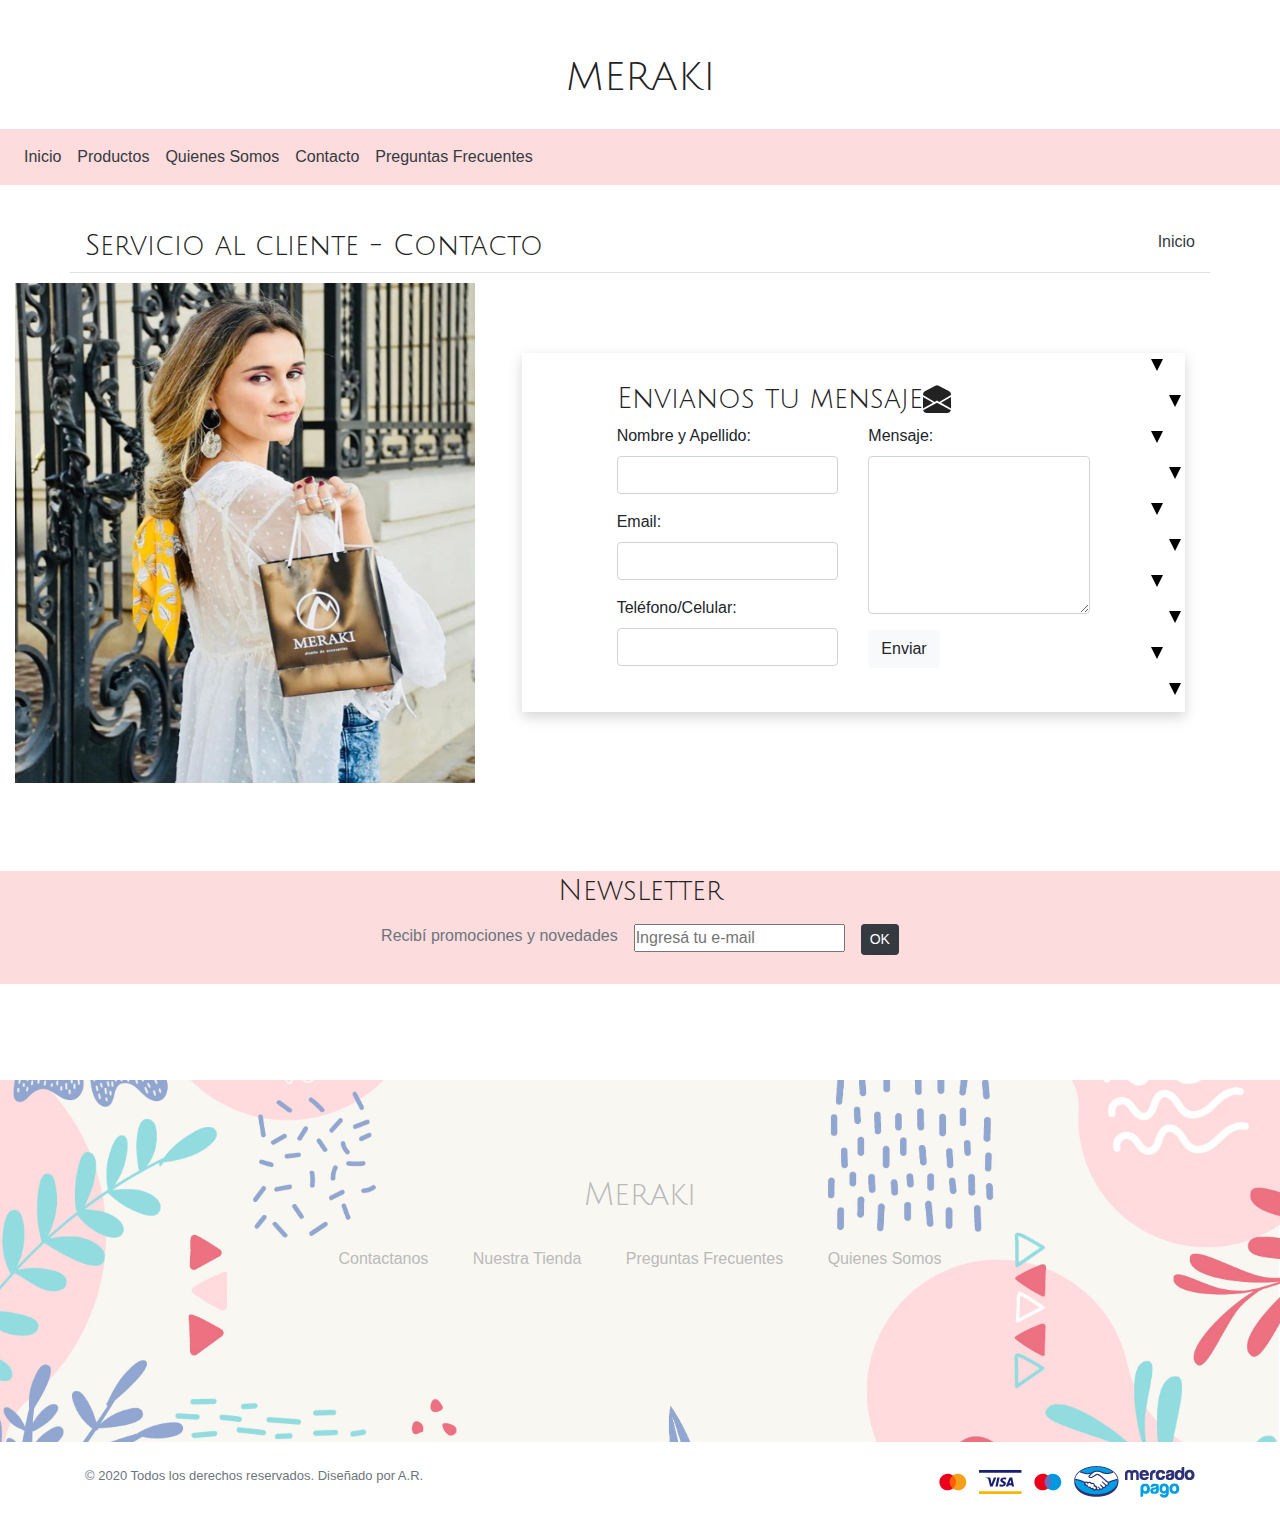
==== contacto.html @ 8ab7b9c4 "merakisgo" ====
<!DOCTYPE html>
<html lang="en">
<head>
	<meta charset="UTF-8">
	<title>CONTACTO MERAKI</title>
	<link rel="stylesheet" href="estilos.css">
	<meta name="keywords" content="moda, accesorios, collares, aros, pulseras, bufandas, anillos, ropa, vestidos, remeras">
	<meta name="description" content="Visitá la Tienda Oficial Meraki Accesorios de moda en Argentina. Conocé nuestra Colección y comprá online. Hacé tu pedido, pagalo online y recibilo donde quieras.">
	<meta name="viewport" content="width=device-width, initial-scale=1"/>
	<link rel="stylesheet" href="https://stackpath.bootstrapcdn.com/bootstrap/4.5.2/css/bootstrap.min.css" integrity="sha384-JcKb8q3iqJ61gNV9KGb8thSsNjpSL0n8PARn9HuZOnIxN0hoP+VmmDGMN5t9UJ0Z" crossorigin="anonymous">
	<link rel="stylesheet" href="https://use.fontawesome.com/releases/v5.7.0/css/all.css" integrity="sha384-lZN37f5QGtY3VHgisS14W3ExzMWZxybE1SJSEsQp9S+oqd12jhcu+A56Ebc1zFSJ" crossorigin="anonymous">
	<link href="https://fonts.googleapis.com/css2?family=Julius+Sans+One&display=swap" rel="stylesheet">
</head>
<body style="height:1500px">
  <section>
    <header class="container-top fixed-top">
      <div class="container">
        <div class="row">
          <div class=" col-6 text-left fontsize-cell">
            <p class="text-gray-300"></p>
          </div>
          <div class="col-6 text-right">
            <ul class="list-inline font-size-lg">
              <li class="list-inline-item">
                <a class="text-gray-300" href="productos.html #buscar">
                  <i class="fas fa-search"></i>
                </a>
              </li>
              <li class="list-inline-item">
                <a class="text-gray-300" href="">
                  <i class="fas fa-user"></i>
                </a>
              </li>
              <li class="list-inline-item">
                <a class="text-gray-300" href="https://api.whatsapp.com/send?phone=[54][3854728138]">
                  <i class="fas fa-shopping-cart"></i>
                </a>
              </li>
            </ul>
          </div>
        </div>
      </div>  
      <div class="jumbotron-fluid text-center">
        <a href="index.html" style="text-decoration:none"><h1>MERAKI</h1></a>
      </div>
      <nav class="navbar navbar-small navbar-expand-sm navbar-dark nav-fill" style="background-color:  #fcdcdc;">
      <button class="navbar-toggler" type="button" data-toggle="collapse" data-target="#collapsibleNavbar">
      <span class="navbar-toggler-icon"></span>
      </button>
        <div class="collapse navbar-collapse justify-content-left" id="collapsibleNavbar">
          <ul class="navbar-nav">
            <li class="nav-item">
             <a class="nav-link text-dark text-dark-font" href="index.html">Inicio</a>
            </li>
            <li class="nav-item">
             <a class="nav-link text-dark text-dark-font" href="productos.html">Productos</a>
            </li>
            <li class="nav-item">
             <a class="nav-link text-dark text-dark-font" href="quienessomos.html">Quienes Somos</a>
            </li>
            <li class="nav-item">
             <a class="nav-link text-dark text-dark-font" href="contacto.html">Contacto</a>
            </li>
            <li class="nav-item">
             <a class="nav-link active text-dark text-dark-font" href="preguntasfrecuentes.html">Preguntas Frecuentes</a>
            </li>
          </ul>
        </div>  
      </nav>
    </header>
  </section>
  <section>
    <div class="row-fluid">
      <div class="container container-top-faq">
        <div class="row title-container border-bottom">
          <div class="col-lg-8">
            <h3>Servicio al cliente - Contacto</h3>
          </div>
          <div class="col-lg-4">
            <div class="breadcrumbs m-top-xs">
              <a class="breadcrumb-crumb text-dark" href="index.html">Inicio</a>
            </div>
          </div>
        </div>
      </div>
      <div class="container-fluid">
        <div class="row">
          <div class="col-lg-4 col-sm-12 col-xs-12 container-top">
            <img class="imagen-contacto" src="media/bg/publicidad.png" width="460" height="500" class="ml-5">
          </div>
          <div class="col-lg-8 col-sm-12 col-xs-12">
            <div>  
              <form action="/contactenos" method="post" class="contact-form-box bg-cover bg-cover-contacto" enctype="multipart/form-data" style="background-image: url(media/bg/falling-triangles.svg)">
                <fieldset>
                  <div class="clearfix">
                  <div class="container-fluid">
                    <h3>Envianos tu mensaje<svg width="1em" height="1em" viewBox="0 0 16 16" class="bi bi-envelope-open-fill" fill="currentColor" xmlns="http://www.w3.org/2000/svg">
                    <path d="M8.941.435a2 2 0 0 0-1.882 0l-6 3.2A2 2 0 0 0 0 5.4v.313l6.709 3.933L8 8.928l1.291.717L16 5.715V5.4a2 2 0 0 0-1.059-1.765l-6-3.2zM16 6.873l-5.693 3.337L16 13.372v-6.5zm-.059 7.611L8 10.072.059 14.484A2 2 0 0 0 2 16h12a2 2 0 0 0 1.941-1.516zM0 13.373l5.693-3.163L0 6.873v6.5z"/>
                    </svg></h3>
                    <div class="clearfix">
                  <div class="row">
                    <div class="col-lg-6 col-xs-12 col-sm-12">
                      <div class="form-group">
                        <label for="usr">Nombre y Apellido:</label>
                        <input type="text" class="form-control" id="usr" name="username" required="requiered">
                      </div>
                    <div class="form-group">
                      <label for="email">Email:</label>
                      <input type="email" class="form-control" id="email" required="requiered">
                    </div>
                    <div class="form-group">
                      <label for="tel">Teléfono/Celular:</label>
                      <input type="number" class="form-control" id="telefono">
                    </div>
                  </div>
                  <div class="col-lg-6 col-xs-12 col-sm-12">
                    <div class="form-group">
                      <label for="comment">Mensaje:</label>
                      <textarea class="form-control" rows="6" id="comment" name="text"></textarea>
                    </div>
                  <div>  
                  <button type="submit" class="btn btn-light">Enviar</button>
                </fieldset>  
              </form>        
            </div>
          </div>
        </div>
      </div>
    </div>   
  </section>  
        <br>
        <br>
        <br>

  <section>
    <div style="background:#fcdcdc !important" class="container-fluid container-fluid-xs mt-3 pt-1 pb-1">
      <h3 class="text-center">Newsletter</h3>
      <form action="index_submit" method="get" accept-charset="utf-8">
        <div class="d-flex d-flex justify-content-center mb-3">
          <span class="d-sm-flex">
            <div class="p-2 text-muted">
              <label for="newsletter">Recibí promociones y novedades</label>
            </div>  
            <div class="p-2">
              <input type="email" placeholder="Ingresá tu e-mail" autocapitalize="off" autocorrect="off" spellcheck="false" name="email" id="newsletter" title="Suscríbase a nuestras noticias">
            </div>
            <div class="p-2">
              <input type="submit" class="btn btn-dark btn-sm" value="OK">
            </div>
          </span>
        </div>
      </form>
    </div>
  </section>

  <br> 
  <br>
  <br>
  <br>

  <section>
    <footer>
	   <div class="py-12 bg-dark bg-cover-footer" style="background-image: url(media/bg/fondodepagina.jpg)">
        <div class="container">
          <div class="row">
            <div class="col-12 text-center">
              <a class="text-gray-300" href="index.html"><h2 class="mb-7 text-gray-300">Meraki</h2></a>
              <ul class="list-inline mb-7">
                <li class="list-inline-item px-3">
                  <a class="text-gray-300" href="mailto:merakisde@gmail.com">Contactanos</a>
                </li>
                <li class="list-inline-item px-3">
                  <a class="text-gray-300" href="https://www.google.com.ar/maps/place/Avellaneda+312,+G4202+AHF,+Santiago+del+Estero/@-27.786894,-64.2597178,17z/data=!4m13!1m7!3m6!1s0x943b52111e629b5f:0x91a728a4f96e6162!2sAvellaneda+312,+G4202+AHF,+Santiago+del+Estero!3b1!8m2!3d-27.786894!4d-64.2575291!3m4!1s0x943b52111e629b5f:0x91a728a4f96e6162!8m2!3d-27.786894!4d-64.2575291">Nuestra Tienda</a>
                </li>
                <li class="list-inline-item px-3">
                  <a class="text-gray-300" href="preguntasfrecuentes.html">Preguntas Frecuentes</a>
                </li>
                <li class="list-inline-item px-3">
                  <a class="text-gray-300" href="quienessomos.html">Quienes Somos</a>
                </li>
              </ul>
              <ul class="list-inline font-size-lg">
                <li class="list-inline-item">
                  <a class="text-gray-300" href="https://www.facebook.com/luu.salto.75">
                    <i class="fab fa-facebook"></i>
                  </a>
                </li>
                <li class="list-inline-item">
                  <a class="text-gray-300" href="#!">
                    <i class="fab fa-youtube"></i>
                  </a>
                </li>
                <li class="list-inline-item">
                  <a class="text-gray-300" href="#!">
                    <i class="fab fa-twitter"></i>
                  </a>
                </li>
                <li class="list-inline-item">
                  <a class="text-gray-300" href="https://www.instagram.com/meraki.sgo/">
                    <i class="fab fa-instagram"></i>
                  </a>
                </li>
                <li class="list-inline-item">
                  <a class="text-gray-300" href="https://api.whatsapp.com/send?phone=[54][3854728138]">
                    <i class="fab fa-whatsapp"></i>
                  </a>
                </li>
              </ul>

            </div>
          </div>
        </div>
      </div>


      <div class="py-6">
        <div class="container">
          <div class="row">
            <div class="col">

              <!-- Copyright -->
              <p class="mb-3 mb-md-0 font-size-xxs text-muted">
                © 2020 Todos los derechos reservados. Diseñado por A.R.
              </p>

            </div>
            <div class="col-auto">

              <!-- Payment methods -->
              <img class="footer-payment" src="media/pagos/mastercard.svg" alt="...">
              <img class="footer-payment" src="media/pagos/visa.svg" alt="...">
              <img class="footer-payment" src="media/pagos/maestro.svg" alt="...">
              <img class="footer-payment" src="media/pagos/mercadopago.png" alt="...">
       
            </div>
          </div>
        </div>
      </div>
    </footer>
  </section>


	<script src="https://code.jquery.com/jquery-3.5.1.slim.min.js" integrity="sha384-DfXdz2htPH0lsSSs5nCTpuj/zy4C+OGpamoFVy38MVBnE+IbbVYUew+OrCXaRkfj" crossorigin="anonymous"></script>
	<script src="https://cdn.jsdelivr.net/npm/popper.js@1.16.1/dist/umd/popper.min.js" integrity="sha384-9/reFTGAW83EW2RDu2S0VKaIzap3H66lZH81PoYlFhbGU+6BZp6G7niu735Sk7lN" crossorigin="anonymous"></script>
	<script src="https://stackpath.bootstrapcdn.com/bootstrap/4.5.2/js/bootstrap.min.js" integrity="sha384-B4gt1jrGC7Jh4AgTPSdUtOBvfO8shuf57BaghqFfPlYxofvL8/KUEfYiJOMMV+rV" crossorigin="anonymous"></script>
</body>
</html>
---- estilos.css ----
* {
	margin: 0px;
	padding: 0px;
}

body { 
	margin-bottom:0;
    padding: 0px 0 0 0;

}

header {
    background: #fff;
}

h1 {
	font-family: 'Julius Sans One', sans-serif;
	text-decoration: none;
	list-style: none;
	color: black;
	position:relative;
}

h2, h3 {
	font-family: 'Julius Sans One', sans-serif;
}


/* menu */ 


.jumbotron-fluid {
	padding-bottom: 20px;
}

.nav-link {
	color: #495057;
}

a {
	color: #495057;
}

@media (max-width: 769px){
.navbar-small {
    background-color: #fcdcdc!important;
}
}

.text-dark-font {
    font-size: 1rem;
}

nav li:hover {
    transform: scale(1.1,1.1);
}


@media only screen and (min-width: 771px){
li .dropdown-menu {
    background: #fcdcdc;
    min-width: 260px;
}
}






/*carousel*/ 

.container-top {
	padding-top: 10px;
} 
 
section .carousel-indicators li {
width: 10px;
height: 10px;
border-radius: 100%;
} 

.carousel-inner img {
    width: 100%;
    height: 100%;
  }








/* newsletter */

@media (max-width: 768px){
	.container-fluid-xs h3{
		font-size: 20px;
	}
}






/*pagina principal*/ 

.bg-cover-principal {
    background-repeat: no-repeat!important;
    background-position: center center!important;
    background-size: cover!important;
}

.justify-content-end {
    justify-content: flex-end!important;
}

.card-bg {
    position: absolute;
    top: 0;
    left: 0;
    width: 100%;
    height: 100%;
    overflow: hidden;
} 

.card-bg-img {
    position: absolute;
    top: 0;
    left: 0;
    width: calc(100% + .25rem);
    height: 100%;
    transition: all .2s ease-in-out;
    transition-property: transform;
}


.card-bg~* {
    z-index: 1;
}
.card>* {
    flex-shrink: 0;
}

.card-lg .card-body, .card-lg .card-footer {
    padding: 2rem;
}
.m-6 {
    margin: 1.5rem!important;
}
.bg-white {
    background-color: #fff!important;
}

.btn-link {
    text-decoration: none;
}

.display-4 {
    font-size: 3.75rem;
    font-weight: 500;
    line-height: 1.2;
}

div .card-body-medio {  
	flex: 0 0 auto;
}


.fontsize-cell {
    font-size: 1rem;
}

@media (max-width: 768px){
.fontsize-cell {
    font-size: 0.7rem;
}
}


.container-top-index {
    padding-top: 25px;
}






/*quienes somos*/ 
.card-body-font {
	font-size: 1.1rem;
	text-align: justify;
}

.card-nosotros {
	width: 400px;
}

@media (max-width: 768px){
.card-group .card {
    width: 350px;
}
}

@media (max-width: 768px){
.clearfix .card {
    width: 300px;
}
}


/*contacto*/ 

.contact-form-box {
    padding: 30px 80px 30px 80px;
    margin: 80px 80px 30px 80px;
    -webkit-box-shadow: rgba(0,0,0,0.17) 0 5px 13px;
    -moz-box-shadow: rgba(0,0,0,0.17) 0 5px 13px;
    box-shadow: rgba(0,0,0,0.17) 0 5px 13px;
}

@media (max-width: 768px){
.contact-form-box {
    padding: 30px 0 20px 10px;
    margin: 20px 0px 0px 0px;
}
}

.contact-form-box {
	background: repeat-y right top white;
	background-image color: #DFDBE5;
}

@media (max-width: 768px){
.imagen-contacto {
    height: 100%;
    width: 100%;
}
}


/*productos*/ 

.caption h3, .caption .price-mob {
    font-size: 0.95rem;
}

h1, h2, h3, h4, h5, h6 {
    color: #222222;
}

.product-block .caption {
	min-height: 150px;
}


.caption h3 a {
	color: #8a8a8a;
}

.caption .price-mob {
	color: #8a8a8a;
}

h3 a {
	color: #8a8a8a;
}



/*faq*/

@media (max-width: 979px) and (min-width: 768px){
.row-fluid {
    width: 100%;
}
}

.container-top-faq {
    padding-top: 230px;
} 

@media (max-width: 767px){
.title-container {
    text-align: center;
}
}

.texto {
    text-align: justify;
    margin-top: 50px;
}

.breadcrumbs {
    text-align: right;
}

@media (max-width: 767px){
.breadcrumbs {
    padding: 0 0 10px 0;
    text-align: center;
}
}


/*footer*/
.bg-cover-footer {
	background-size: cover;
	background-position: center center;
}

.pb-12, .py-12 {
    padding-bottom: 6rem!important;
}
.pt-12, .py-12 {
    padding-top: 6rem!important;
	}

.mb-7, .my-7 {
    margin-bottom: 2rem!important;
}

.list-inline {
    padding-left: 0;
    list-style: none;
}

.font-size-lg {
    font-size: 1.125rem!important;
}
.list-inline {
    padding-left: 0;
    list-style: none;
}
dl, ol, ul {
    margin-bottom: 1.5rem;
}
dl, ol, ul {
    margin-top: 0;
    margin-bottom: 1rem;
}
.text-gray-300 {
    color: #bababa!important;
}
a {
    transition: all .1s ease-in-out;
    transition-property: color;
}
a {
    color: #ff6f61;
    text-decoration: none;
    background-color: transparent;
}

.font-size-xxs {
    font-size: .8125rem!important;
}
.text-muted {
    color: #767676!important;
}
@media (min-width: 768px)
.mb-md-0, .my-md-0 {
    margin-bottom: 0!important;
}
.mb-3, .my-3 {
    margin-bottom: .75rem!important;
}
p {
    margin-top: 0;
    margin-bottom: 1.5rem;
}

p {
    display: block;
    margin-block-start: 1em;
    margin-block-end: 1em;
    margin-inline-start: 0px;
    margin-inline-end: 0px;
}

.col-auto {
    flex: 0 0 auto;
    width: auto;
    max-width: 100%;
}

.pb-6, .py-6 {
    padding-bottom: 1.5rem!important;
}
.pt-6, .py-6 {
    padding-top: 1.5rem!important;
}
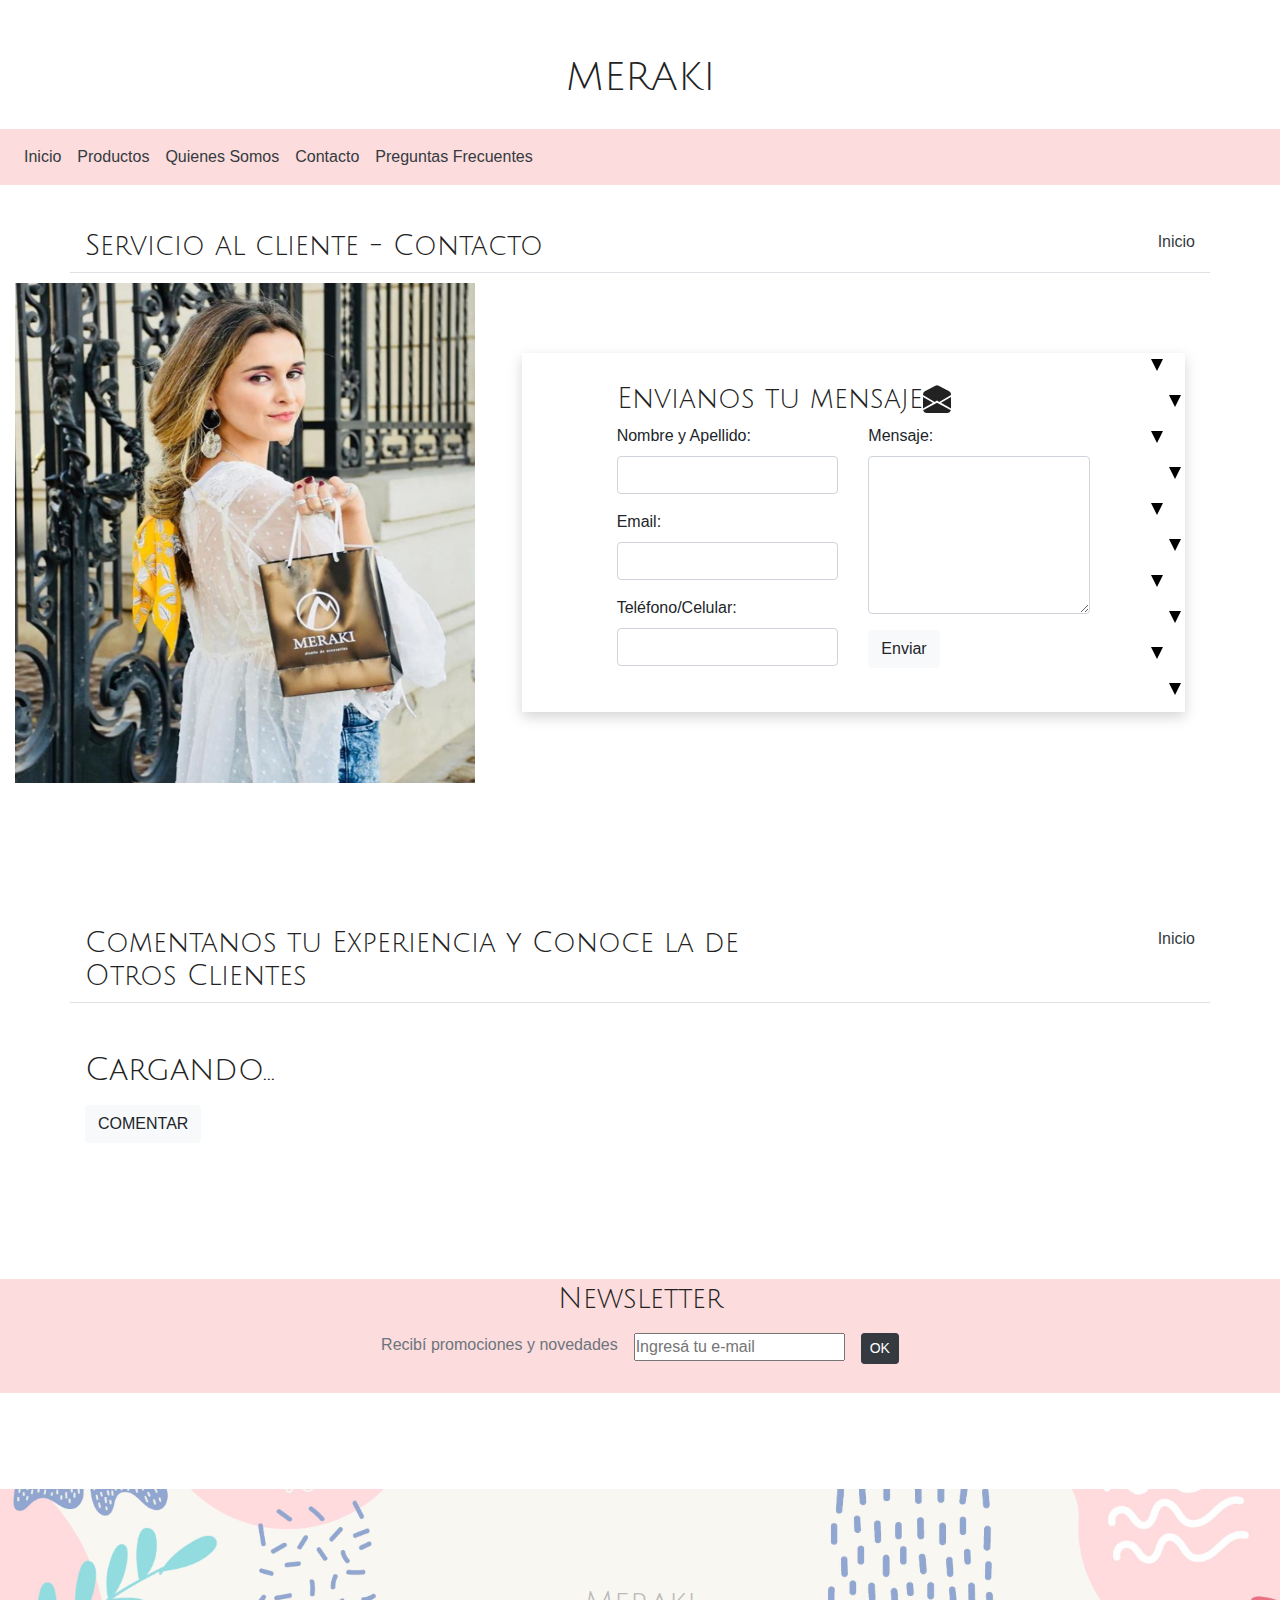
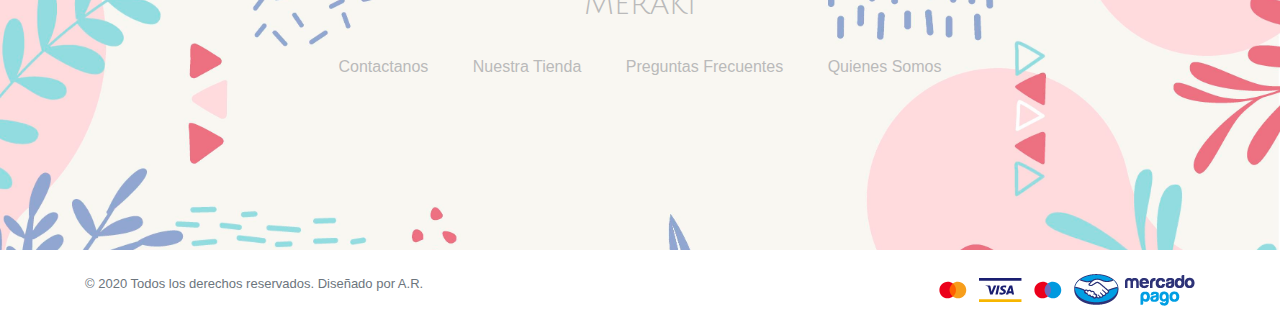
==== commit 92c257f4: "js" ====
--- a/contacto.html
+++ b/contacto.html
@@ -22,7 +22,7 @@
           <div class="col-6 text-right">
             <ul class="list-inline font-size-lg">
               <li class="list-inline-item">
-                <a class="text-gray-300" href="productos.html #buscar">
+                <a class="text-gray-300" href="productos.html#buscar">
                   <i class="fas fa-search"></i>
                 </a>
               </li>
@@ -128,10 +128,45 @@
       </div>
     </div>   
   </section>  
+  <br>
+  <br>
+  <br>
+  <section>
+  <br>
+  <br>
+  <br>
+    <div class="row-fluid">
+      <div class="container">
+        <div class="row title-container border-bottom">
+          <div class="col-lg-8">
+            <h3>Comentanos tu Experiencia y Conoce la de Otros Clientes</h3>
+          </div>
+          <div class="col-lg-4">
+            <div class="breadcrumbs m-top-xs">
+              <a class="breadcrumb-crumb text-dark" href="index.html">Inicio</a>
+            </div>
+          </div>
+        </div>
         <br>
         <br>
+      <p id="mensajeGenerado"></p>
+      <button id="bPublicacion" class="btn btn-light">COMENTAR</button>
+      <br>
+      <br>
+      <form id="fPublicacion">
+        <input type="text" class="form-control" name="title" placeholder="Título">
+        <textarea class="form-control" rows="6" id="comment" name="body" placeholder="Escribe aquí tu comentario..."></textarea>
+        <select id="usuarioGenerado" class="form-control"></select>
         <br>
-
+        <input class="btn btn-light" type="submit" value="PUBLICAR">
+      </form>
+      <br>
+      <br>
+      <div id="comentarios"></div> 
+    </div>
+  </section>
+  <br>
+  <br>
   <section>
     <div style="background:#fcdcdc !important" class="container-fluid container-fluid-xs mt-3 pt-1 pb-1">
       <h3 class="text-center">Newsletter</h3>
@@ -240,10 +275,15 @@
   </section>
 
 
-	<script src="https://code.jquery.com/jquery-3.5.1.slim.min.js" integrity="sha384-DfXdz2htPH0lsSSs5nCTpuj/zy4C+OGpamoFVy38MVBnE+IbbVYUew+OrCXaRkfj" crossorigin="anonymous"></script>
-	<script src="https://cdn.jsdelivr.net/npm/popper.js@1.16.1/dist/umd/popper.min.js" integrity="sha384-9/reFTGAW83EW2RDu2S0VKaIzap3H66lZH81PoYlFhbGU+6BZp6G7niu735Sk7lN" crossorigin="anonymous"></script>
-	<script src="https://stackpath.bootstrapcdn.com/bootstrap/4.5.2/js/bootstrap.min.js" integrity="sha384-B4gt1jrGC7Jh4AgTPSdUtOBvfO8shuf57BaghqFfPlYxofvL8/KUEfYiJOMMV+rV" crossorigin="anonymous"></script>
+	<script src="js/jquery.min.js"></script> 
+  <script src="https://cdn.jsdelivr.net/npm/popper.js@1.16.1/dist/umd/popper.min.js" integrity="sha384-9/reFTGAW83EW2RDu2S0VKaIzap3H66lZH81PoYlFhbGU+6BZp6G7niu735Sk7lN" crossorigin="anonymous"></script>
+  <script src="https://stackpath.bootstrapcdn.com/bootstrap/4.5.2/js/bootstrap.min.js" integrity="sha384-B4gt1jrGC7Jh4AgTPSdUtOBvfO8shuf57BaghqFfPlYxofvL8/KUEfYiJOMMV+rV" crossorigin="anonymous"></script>
+  <script src="js/datos.js"></script>
+  <script src="js/contacto.js"></script>
 </body>
 </html>
 
 
+
+  
+  --- a/estilos.css
+++ b/estilos.css
@@ -305,6 +305,17 @@
 }
 }
 
+/*FAQS j-query*/
+.faq_question {
+    display: inline-block;
+    cursor: pointer;
+}
+ 
+.faq_answer_container {
+    height: 0px;
+    overflow: hidden;
+    padding: 0px;
+}
 
 /*footer*/
 .bg-cover-footer {
